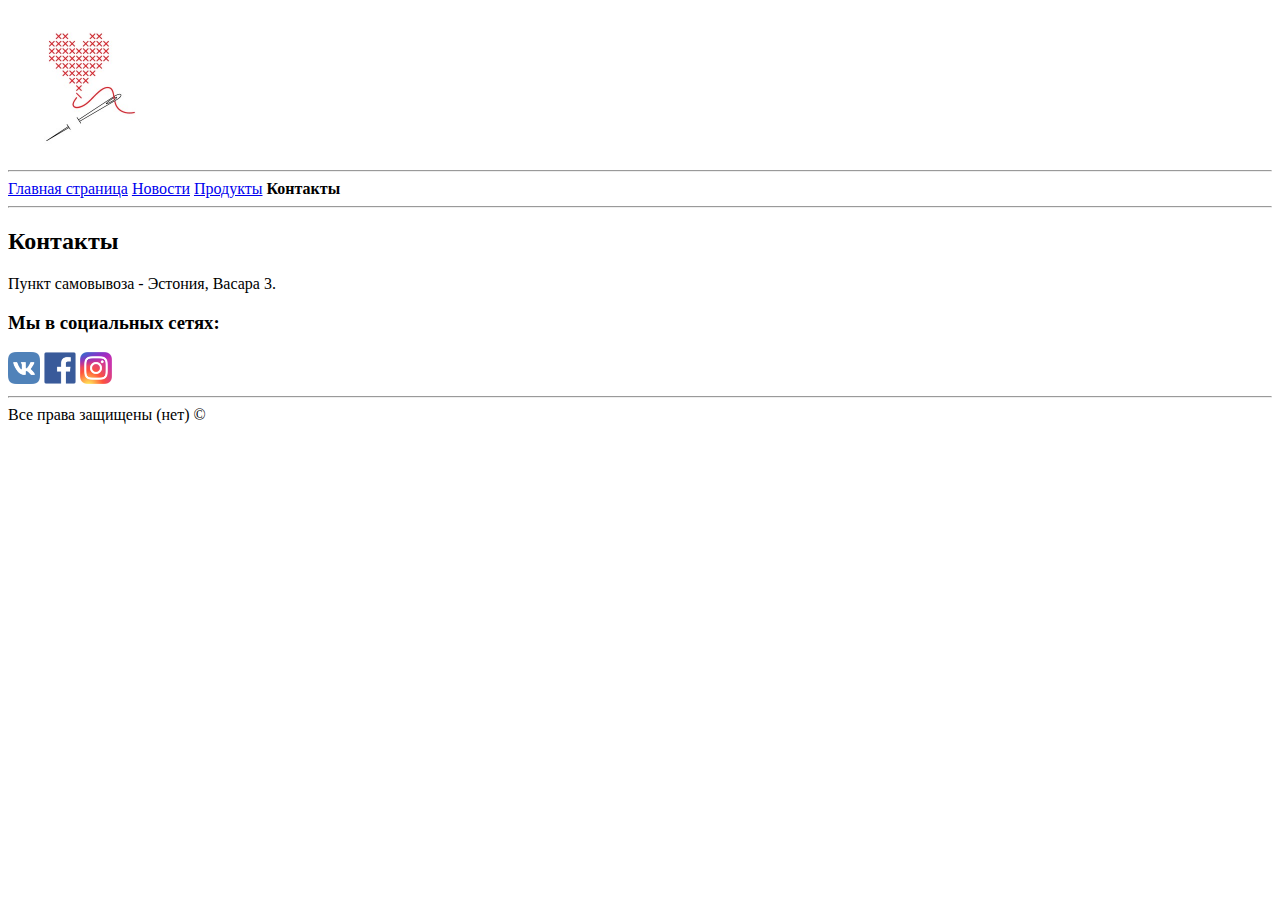
==== Contacts.html @ 926a0005 "init commit" ====
<!DOCTYPE html>
<html>
<head>
	<title>Контакты</title>
</head>
<body>
 	<img src="cross-stitch-logo.jpg" alt="Logo" width="150"> <hr>
		<a href="index.html">Главная страница</a>
	<a href="News/news.html">Новости</a>
	<a href="Products/Products.html">Продукты</a>
	<strong>Контакты</strong>
	<hr>
	<h2>Контакты</h2>
	<p>Пункт самовывоза - Эстония, Васара 3.</p>
	<h3>Мы в социальных сетях:</h3>
	<a href="https://vk.com/id5291025" target="_blank"><img src="vk logo.png" width="32"></a>
	<a href="https://www.facebook.com/irina.papsheva" target="_blank"><img src="fb logo.png" width="32"></a>
	<a href="https://www.instagram.com/" target="_blank"><img src="ig logo.png" width="32"></a>
	<hr>
	Все права защищены (нет) &#169;

</body>
</html>
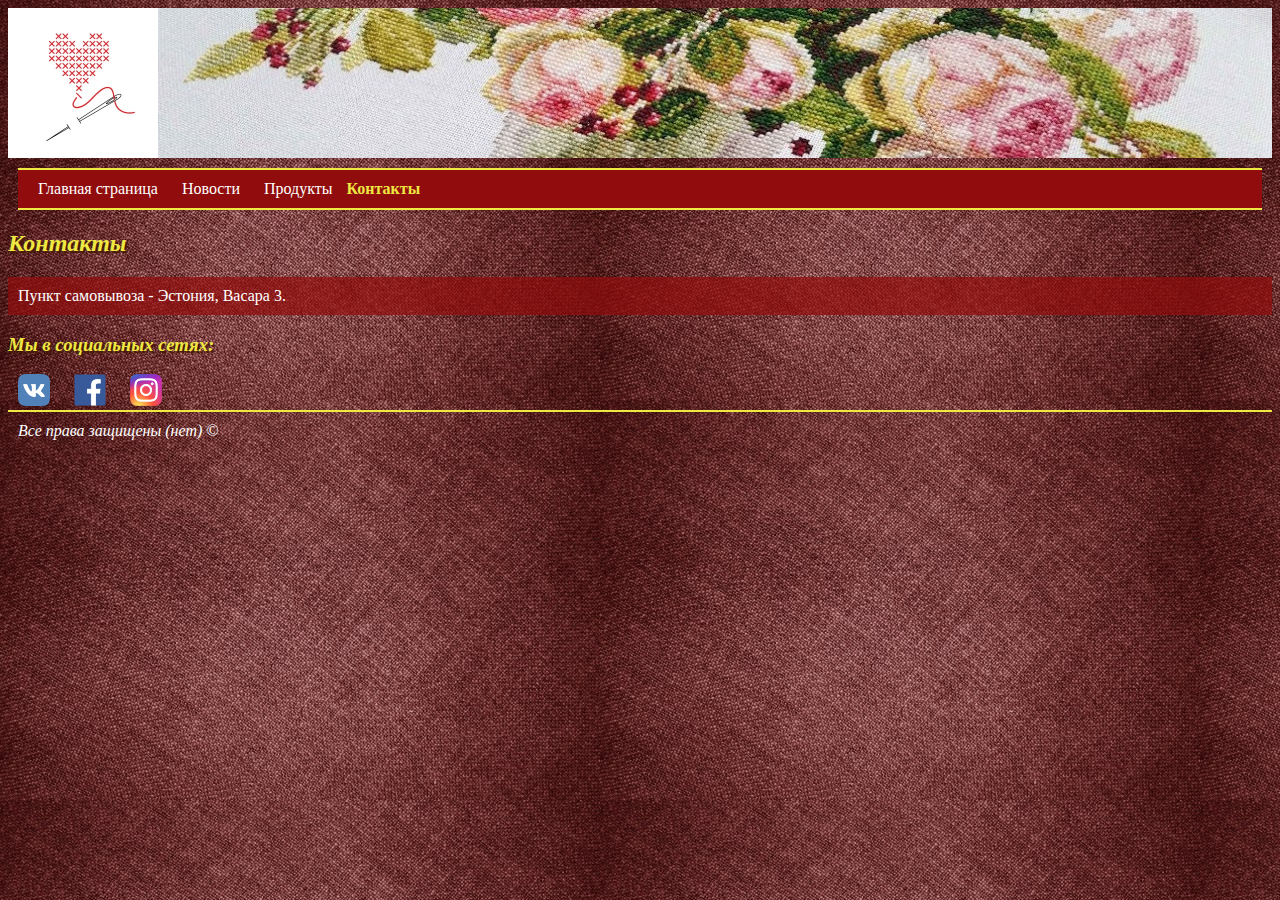
==== commit 7dc78f74: "css added" ====
--- a/Contacts.html
+++ b/Contacts.html
@@ -1,23 +1,28 @@
 <!DOCTYPE html>
 <html>
 <head>
+	<meta charset="utf-8">
 	<title>Контакты</title>
+	<link rel="stylesheet" href="Styles/styles.css">
 </head>
 <body>
- 	<img src="cross-stitch-logo.jpg" alt="Logo" width="150"> <hr>
+	<div class="header">
+ 	<img src="cross-stitch-logo.jpg" alt="Logo" width="150"> 
+ 	</div>
+ 	<div class="top-menu">
 		<a href="index.html">Главная страница</a>
 	<a href="News/news.html">Новости</a>
 	<a href="Products/Products.html">Продукты</a>
 	<strong>Контакты</strong>
-	<hr>
+	</div>
 	<h2>Контакты</h2>
 	<p>Пункт самовывоза - Эстония, Васара 3.</p>
 	<h3>Мы в социальных сетях:</h3>
 	<a href="https://vk.com/id5291025" target="_blank"><img src="vk logo.png" width="32"></a>
 	<a href="https://www.facebook.com/irina.papsheva" target="_blank"><img src="fb logo.png" width="32"></a>
 	<a href="https://www.instagram.com/" target="_blank"><img src="ig logo.png" width="32"></a>
-	<hr>
-	Все права защищены (нет) &#169;
+
+	<div class="last">Все права защищены (нет) &#169;</div>
 
 </body>
 </html>
--- a/Styles/styles.css
+++ b/Styles/styles.css
@@ -0,0 +1,79 @@
+body {
+	font-family: "Palatino", Times, serif;
+	background-image: url("../img/fabric.jpg");
+	color: white;
+}
+
+a {
+	text-decoration: none;
+	margin: 10px;
+	color: white;
+}
+
+p {
+	background-color: rgba(145, 12, 12, 0.7);
+	padding: 10px;
+}
+
+h1, h2, h3 {
+	color: #EEE843;
+	font-style: italic;
+	text-shadow: 2px 2px #481B03;
+}
+
+strong {
+	color: #EEE843;
+}
+
+
+.picture{
+	position: relative;
+	left: 10px;
+	float: left;
+	height: 150px;
+	width: 150px;
+	display: inline-block;
+	opacity: 1;
+	transform: scale(1,1);
+	timing-function: ease-out;
+    transition-duration: 550ms;
+}
+
+.picture:hover {
+	transform: scale(1.2,1.2);
+	timing-function: ease-out;
+    transition-duration: 550ms;
+}
+
+.products {
+		display: flex;
+  		flex-direction: row;
+  		flex-wrap: nowrap;
+}
+
+.header {
+	background-image: url("../img/banner.jpg");
+	background-size: cover;
+	height: 150px;
+}
+
+.top-menu {	
+	background-color: #910C0C;
+	padding: 10px;
+	margin:10px;
+	border-top: 2px solid #EEE843;
+	border-bottom: 2px solid #EEE843;
+
+}
+
+.last {
+	font-style: italic;
+	border-top: 2px solid #EEE843;
+	padding: 10px;
+}
+
+.news {
+	margin-top: 10px;
+	margin-left: 20px;
+}
+
